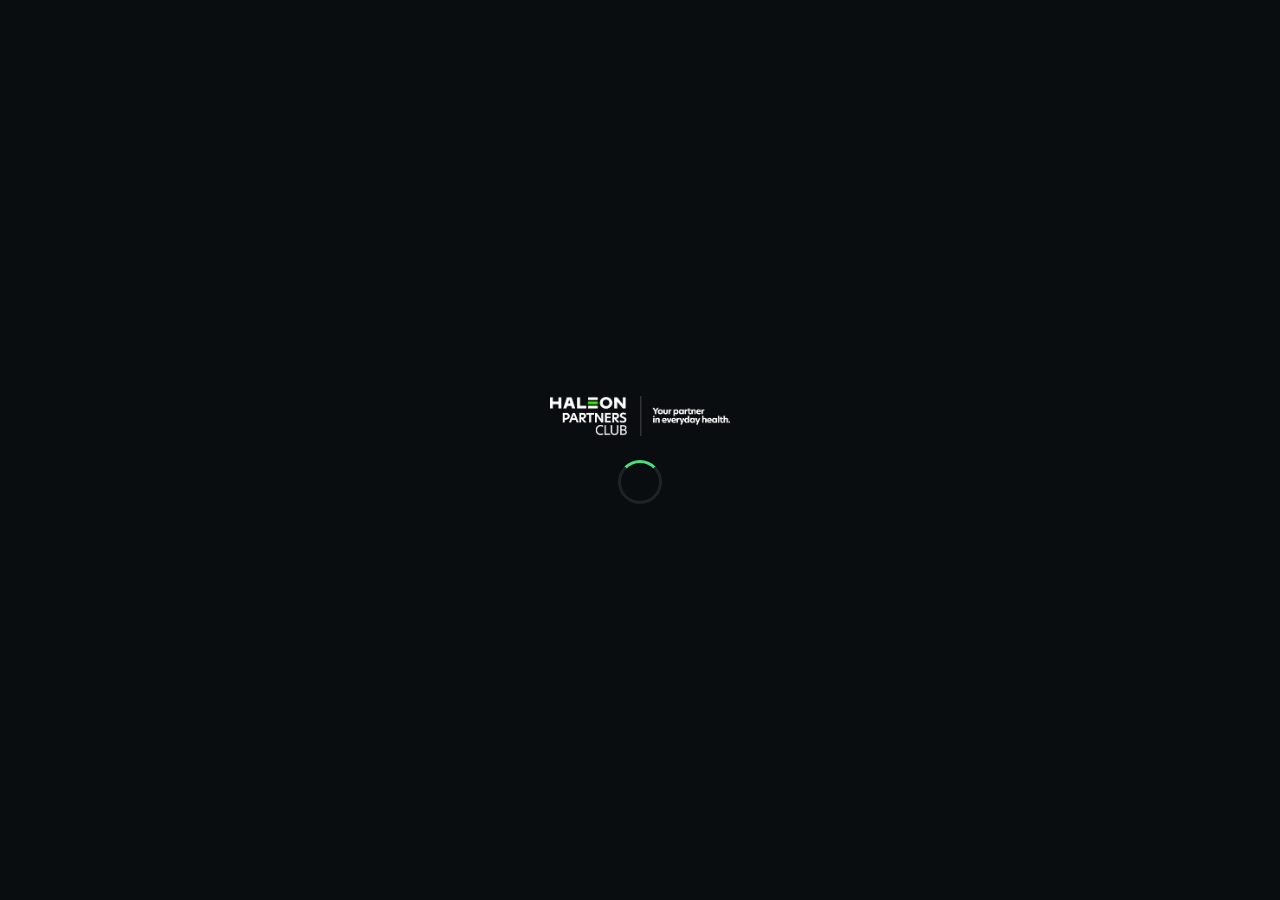
==== index.html @ 747a28b5 "Add files via upload" ====
<!DOCTYPE html>
<html lang="en">
<head>
  <script src="https://cdn.jsdelivr.net/npm/jsqr@1.4.0/dist/jsQR.min.js"></script>
  <meta charset="UTF-8">
  <meta name="viewport" content="width=device-width, initial-scale=1.0">
  <title>Haleon Partners Club</title>
  
  <link href="https://fonts.googleapis.com/css2?family=Poppins:wght@300;400;500;600;700;800;900&display=swap" rel="stylesheet">
  <link rel="stylesheet" href="styles.css">

  <script type="module">
    import { initializeApp }                                from "https://www.gstatic.com/firebasejs/10.12.0/firebase-app.js";
    import { getAuth, createUserWithEmailAndPassword,
             signInWithEmailAndPassword, signOut, sendPasswordResetEmail,
             onAuthStateChanged }                           from "https://www.gstatic.com/firebasejs/10.12.0/firebase-auth.js";
    import { getFirestore, doc, setDoc, getDoc,
             updateDoc, serverTimestamp, onSnapshot }         from "https://www.gstatic.com/firebasejs/10.12.0/firebase-firestore.js";

    const firebaseConfig = {
      apiKey:            "AIzaSyAmVVQEPpfs_K3AfqfjkAaQUF8foj-WxsU",
      authDomain:        "haleon-partners-club.firebaseapp.com",
      projectId:         "haleon-partners-club",
      storageBucket:     "haleon-partners-club.firebasestorage.app",
      messagingSenderId: "1037867331058",
      appId:             "1:1037867331058:web:0777855bac1c681ad88f6b"
    };

    const fbApp = initializeApp(firebaseConfig);
    const auth  = getAuth(fbApp);
    const db    = getFirestore(fbApp);

    window._fb = {
      auth, db,
      doc, setDoc, getDoc, updateDoc, serverTimestamp, onSnapshot,
      createUserWithEmailAndPassword,
      signInWithEmailAndPassword,
      signOut, sendPasswordResetEmail
    };

    onAuthStateChanged(auth, async user => {
      const overlay = document.getElementById('loading-overlay');
      if (overlay) overlay.style.display = 'none';

      if (user) {
        try {
          const snap = await getDoc(doc(db, 'users', user.uid));
          if (snap.exists()) {
            window.bootApp(user.uid, snap.data(), false);
          } else {
            window.showView('view-login');
          }
        } catch (err) {
          console.error('Firestore error on session restore:', err);
          window.showView('view-login');
        }
      } else {
        window.showView('view-login');
      }
    });
  </script>
</head>
<body>
<div class="app" id="app">

  <div class="toast" id="toast"></div>
  <canvas id="confetti-canvas" style="position:fixed;top:0;left:0;width:100%;height:100%;pointer-events:none;z-index:9998;display:none;"></canvas>

  <div class="loading-overlay" id="loading-overlay">
    <img src="assets/logo1.png" alt="Haleon Logo" class="app-logo" style="max-width: 180px;">
    <div class="loading-spinner"></div>
  </div>

  <div class="view auth-view" id="view-login">
    <div class="auth-logo">
      <img src="assets/logo1.png" alt="Haleon Logo" class="app-logo" style="max-width: 200px;">
    </div>
    <div class="auth-title">Welcome back.</div>
    <div class="field"><input type="email"    id="login-email" placeholder="Email address" /></div>
    <div class="field"><input type="password" id="login-pass"  placeholder="Password" /></div>
    
    <div style="text-align: right; margin-bottom: 12px;">
      <a onclick="showView('view-forgot')" style="font-size: 0.85rem; color: var(--green); cursor: pointer;">Forgot Password?</a>
    </div>

    <div class="auth-error" id="login-error"></div>
    <button class="btn-primary" id="btn-login" onclick="doLogin()">LOGIN</button>
    <div class="auth-switch">No account? <a onclick="showView('view-register')">Register</a></div>
  </div>

  <div class="view auth-view" id="view-forgot">
    <div class="auth-logo">
      <img src="assets/logo1.png" alt="Haleon Logo" class="app-logo" style="max-width: 180px;">
      <div class="sub">Password Recovery</div>
    </div>
    <div class="auth-title">Reset Password.</div>
    <p style="color: var(--muted); font-size: 0.9rem; margin-bottom: 20px; text-align: center;">Enter your email and we'll send you a link to reset your password.</p>
    <div class="field"><input type="email" id="forgot-email" placeholder="Email address" /></div>
    <div class="auth-error" id="forgot-error"></div>
    <button class="btn-primary" id="btn-forgot" onclick="doResetPassword()">RESET PASSWORD</button>
    <div class="auth-switch"><a onclick="showView('view-login')">← Back to Login</a></div>
  </div>

  <div class="view auth-view" id="view-register">
    <div class="auth-logo">
      <img src="assets/logo1.png" alt="Haleon Logo" class="app-logo" style="max-width: 200px;">
    </div>
    <div class="auth-title">Create account.</div>
    <div class="field"><input type="text"     id="reg-name"     placeholder="Full name" /></div>
    <div class="field"><input type="email"    id="reg-email"    placeholder="Email address" /></div>
    <div class="field"><input type="tel"      id="reg-phone"    placeholder="Phone number" /></div>
    <div class="field"><input type="text"     id="reg-pharmacy" placeholder="Pharmacy name" /></div>
    <div class="field"><input type="password" id="reg-pass"     placeholder="Password (min 6 chars)" /></div>
    <div class="auth-error" id="reg-error"></div>
    <button class="btn-primary" id="btn-register" onclick="doRegister()">CREATE ACCOUNT</button>
    <div class="auth-switch">Have an account? <a onclick="showView('view-login')">Login</a></div>
  </div>

  <div class="view home-view" id="view-home">
    <div class="top-navbar">
      <div class="top-nav-greeting">Hi, <span id="nav-username">User</span> 👋</div>
      <button class="logout-btn" onclick="doLogout()">Log Out</button>
    </div>
    <div class="home-header">
      <img src="assets/logo3.png" alt="Haleon Logo" class="app-logo" style="max-width: 160px; margin-bottom: 18px;">
      
      <div class="points-big" id="pts-display">0 Points</div>
      <div class="tier-badge" id="tier-badge-home">Student Tier</div>
      <div class="progress-wrap">
        <svg width="140" height="140" viewBox="0 0 140 140">
          <circle class="progress-track" cx="70" cy="70" r="60"/>
          <circle class="progress-fill" id="progress-ring" cx="70" cy="70" r="60"
            stroke-dasharray="376.99" stroke-dashoffset="376.99"/>
        </svg>
        <div class="progress-center">
          <div class="progress-pct" id="progress-pct">0%</div>
          <div class="progress-label">Quiz Completion</div>
        </div>
      </div>
    </div>

    <div class="section">
      <div class="section-title">Your Badges</div>
      <div class="badges-row">
        <div class="badge-chip locked" id="badge-0" onclick="tryClaimBadge(0)">
          <div class="badge-icon" style="background:rgba(74,222,128,0.06)">❤️</div>
          <div class="badge-name">Health Advocate</div>
          <div class="badge-pts">200 pts</div>
        </div>
        <div class="badge-chip locked" id="badge-1" onclick="tryClaimBadge(1)">
          <div class="badge-icon" style="background:rgba(74,222,128,0.06)">🏃</div>
          <div class="badge-name">Daily Mover</div>
          <div class="badge-pts">400 pts</div>
        </div>
        <div class="badge-chip locked" id="badge-2" onclick="tryClaimBadge(2)">
          <div class="badge-icon" style="background:rgba(74,222,128,0.06)">🌿</div>
          <div class="badge-name">Wellness Leader</div>
          <div class="badge-pts">600 pts</div>
        </div>
      </div>
    </div>
    
<div class="section-title" style="padding: 0 24px;">Games Hub</div>
      <div class="quiz-grid" id="games-grid">
        <div class="quiz-grid-card" onclick="openGame('game_basket.html', 'basket')">
          <div class="quiz-grid-num" style="background:rgba(96, 165, 250, 0.15); border-color:#60a5fa; color:#60a5fa;">🛒</div>
          <div class="quiz-grid-label">Build Basket</div>
          <div class="quiz-grid-status" id="gstatus-basket">Play</div>
        </div>
        <div class="quiz-grid-card" onclick="openGame('game_myth.html', 'myth')">
          <div class="quiz-grid-num" style="background:rgba(244, 114, 182, 0.15); border-color:#f472b6; color:#f472b6;">🤔</div>
          <div class="quiz-grid-label">Myth vs Fact</div>
          <div class="quiz-grid-status" id="gstatus-myth">Play</div>
        </div>
        <div class="quiz-grid-card" onclick="openGame('game_buzzer.html', 'buzzer')">
          <div class="quiz-grid-num" style="background:rgba(250, 204, 21, 0.15); border-color:#facc15; color:#facc15;">🚨</div>
          <div class="quiz-grid-label">Buzzer Battle</div>
          <div class="quiz-grid-status" id="gstatus-buzzer">Play</div>
        </div>
        <div class="quiz-grid-card" onclick="openGame('game_memory.html', 'memory')">
          <div class="quiz-grid-num" style="background:rgba(74, 222, 128, 0.15); border-color:var(--green); color:var(--green);">🧠</div>
          <div class="quiz-grid-label">Memory Challenge</div>
          <div class="quiz-grid-status" id="gstatus-memory">Play</div>
        </div>
        <div class="quiz-grid-card" onclick="openGame('game_catch.html', 'catch')">
          <div class="quiz-grid-num" style="background:rgba(167, 139, 250, 0.15); border-color:#a78bfa; color:#a78bfa;">🧺</div>
          <div class="quiz-grid-label">Catch & Win</div>
          <div class="quiz-grid-status" id="gstatus-catch">Play</div>
        </div>
        <div class="quiz-grid-card" onclick="openGame('game_prescription.html', 'prescription')">
          <div class="quiz-grid-num" style="background:rgba(248, 113, 113, 0.15); border-color:#f87171; color:#f87171;">📋</div>
          <div class="quiz-grid-label">Rx Challenge</div>
          <div class="quiz-grid-status" id="gstatus-prescription">Play</div>
        </div>
        <div class="quiz-grid-card" onclick="openGame('game_placement.html', 'placement')">
          <div class="quiz-grid-num" style="background:rgba(56, 189, 248, 0.15); border-color:#38bdf8; color:#38bdf8;">🏬</div>
          <div class="quiz-grid-label">Best Place</div>
          <div class="quiz-grid-status" id="gstatus-placement">Play</div>
        </div>
      </div>

    <div class="section" style="margin-top:20px">
      <div class="section-title">Highlights</div>
      <div class="carousel-wrap">
        <div class="carousel-track" id="carousel-track">
          <div class="carousel-slide" style="background:linear-gradient(135deg,#0d2818,#1a4a2e)">
            <div class="carousel-text">
              <div class="carousel-title">Boost Your Wellness</div>
              <div class="carousel-sub">Complete quizzes to earn more points</div>
            </div>
            <div class="carousel-emoji">💊</div>
          </div>
          <div class="carousel-slide" style="background:linear-gradient(135deg,#1a1a0d,#3a3a10)">
            <div class="carousel-text">
              <div class="carousel-title">Exclusive Rewards</div>
              <div class="carousel-sub">Redeem points for premium products</div>
            </div>
            <div class="carousel-emoji">🎁</div>
          </div>
          <div class="carousel-slide" style="background:linear-gradient(135deg,#0d1a2e,#1a3a5a)">
            <div class="carousel-text">
              <div class="carousel-title">Reach Top Tier</div>
              <div class="carousel-sub">Unlock elite benefits and consultations</div>
            </div>
            <div class="carousel-emoji">🏆</div>
          </div>
        </div>
        <div class="carousel-dots">
          <span class="dot active" onclick="goToSlide(0)"></span>
          <span class="dot" onclick="goToSlide(1)"></span>
          <span class="dot" onclick="goToSlide(2)"></span>
        </div>
      </div>
    </div>

    <div class="section" style="margin-top:20px;padding-bottom:100px">
      <div class="section-title">Rewards Preview</div>
      <div class="rewards-grid">
        <div class="reward-card">
          <div class="reward-img">🧪</div>
          <div class="reward-info">
            <div class="reward-title">Haleon Lab Flask</div>
            <button class="redeem-btn" id="home-redeem-flask" disabled onclick="openRedeemQR('flask','Haleon Lab Flask',300)">300 Pts — Redeem</button>
          </div>
        </div>
        <div class="reward-card">
          <div class="reward-img">🖊️</div>
          <div class="reward-info">
            <div class="reward-title">Haleon Branded Pen</div>
            <button class="redeem-btn" id="home-redeem-pen" disabled onclick="openRedeemQR('pen','Haleon Branded Pen',100)">100 Pts — Redeem</button>
          </div>
        </div>
      </div>
    </div>
  </div>

  <div class="view rewards-view" id="view-scanner" style="padding: 20px;">
    <div class="page-title">Collect Points</div>
    <div class="page-sub" style="margin-bottom: 20px;">Scan QR codes from game stations</div>
    
    <div style="background: var(--surface); border: 1px solid var(--border); border-radius: 18px; padding: 22px; text-align: center;">
      <div class="status-pill" id="scan-status-pill" style="display:inline-flex; align-items:center; gap:8px; background:var(--surface2); border:1px solid var(--border); border-radius:10px; padding:10px 14px; font-size:0.84rem; color:var(--muted); margin-bottom:12px;">
        <div class="status-dot" style="width:8px; height:8px; border-radius:50%; background:var(--muted);"></div>
        <span id="scan-status-text">Camera not started</span>
      </div>
  
      <div id="scan-video-wrap" style="width: 100%; aspect-ratio: 1/1; border-radius: 14px; overflow: hidden; background: #000; position: relative; display: none; margin-bottom: 14px;">
        <video id="scan-video" playsinline autoplay muted style="width: 100%; height: 100%; object-fit: cover;"></video>
      </div>
  
      <button class="btn-primary" id="btn-start-scan" onclick="startPointScanner()">📷 Start Camera</button>
      <button class="btn-secondary" id="btn-stop-scan" style="display: none; margin-top:10px;" onclick="stopPointScanner()">✕ Stop Camera</button>
    </div>
  </div>

  <div class="view rewards-view" id="view-rewards">
    <div class="rewards-header">
      <div class="page-title">Rewards</div>
      <div class="page-sub">Redeem your points for exclusive perks</div>
      <div class="rewards-pts-bar">
        <span class="rewards-pts-label">Your Points</span>
        <span class="rewards-pts-val" id="rewards-pts-display">0 pts</span>
      </div>
    </div>
    <div class="rewards-grid" id="rewards-full-grid" style="padding:16px;"></div>
  </div>

  <div class="view profile-view" id="view-profile">
    <div class="page-title">Membership</div>
    <div class="page-sub" style="margin-bottom:20px">Tap card to flip</div>

    <div class="card-scene" onclick="flipCard()" tabindex="-1">
      <div class="card-inner" id="card-inner">
        <div class="card-face card-front" id="card-face-front">
          <img class="card-png-fill" id="card-front-bg" src="" alt="Membership card front" />
        </div>
        <div class="card-face card-back-face" id="card-face-back">
          <img class="card-png-fill" id="card-back-bg" src="" alt="" />
          <div class="cb-qr-overlay"><div class="cb-qr"><img id="card-qr-img" src="" alt="Member QR" /></div></div>
          <div class="cb-name-overlay" id="cb-name-cell"><span id="card-name-back">User Name</span></div>
          <div class="cb-id-overlay" id="cb-id-cell"><span id="card-num-back">——</span></div>
        </div>
      </div>
    </div>

    <div class="stats-row">
      <div class="stat-box"><div class="stat-val" id="stat-pts">0</div><div class="stat-lbl">Points</div></div>
      <div class="stat-box"><div class="stat-val" id="stat-quizzes">0</div><div class="stat-lbl">Games Done</div></div>
      <div class="stat-box"><div class="stat-val" id="stat-tier">Student</div><div class="stat-lbl">Tier</div></div>
    </div>

    <div class="profile-section">
      <div class="section-title">Badges Collected</div>
      <div class="profile-badges-row" id="profile-badges">
        <div class="profile-badge-empty">No badges claimed yet.</div>
      </div>
    </div>

    <div class="profile-section">
      <div class="section-title">Your Information</div>
      <div class="profile-info-box">
        <div class="info-row"><span>Name</span><strong id="info-name">—</strong></div>
        <div class="info-row"><span>Email</span><strong id="info-email">—</strong></div>
        <div class="info-row"><span>Phone</span><strong id="info-phone">—</strong></div>
        <div class="info-row"><span>Pharmacy</span><strong id="info-pharmacy">—</strong></div>
      </div>
    </div>

    <div class="sync-status" id="sync-status"></div>
  </div>

  <nav class="bottom-nav" id="bottom-nav">
    <div class="nav-tabs">
      <button class="nav-tab active" id="tab-home" onclick="switchTab('home')">
        <svg viewBox="0 0 24 24" fill="none" stroke="currentColor" stroke-width="2"><path d="M3 9l9-7 9 7v11a2 2 0 01-2 2H5a2 2 0 01-2-2z"/><polyline points="9 22 9 12 15 12 15 22"/></svg>
        Home
      </button>
      <button class="nav-tab" id="tab-rewards" onclick="switchTab('rewards')">
        <svg viewBox="0 0 24 24" fill="none" stroke="currentColor" stroke-width="2"><polyline points="20 12 20 22 4 22 4 12"/><rect x="2" y="7" width="20" height="5"/><path d="M12 22V7m0 0H7.5a2.5 2.5 0 010-5C11 2 12 7 12 7zm0 0h4.5a2.5 2.5 0 000-5C13 2 12 7 12 7z"/></svg>
        Rewards
      </button>
      <button class="nav-tab" id="tab-scanner" onclick="switchTab('scanner')">
        <svg viewBox="0 0 24 24" fill="none" stroke="currentColor" stroke-width="2"><path d="M3 7V5a2 2 0 012-2h2M17 3h2a2 2 0 012 2v2M21 17v2a2 2 0 01-2 2h-2M7 21H5a2 2 0 01-2-2v-2"/><rect x="7" y="7" width="10" height="10" rx="1"/></svg>
        Scan
      </button>
      <button class="nav-tab" id="tab-profile" onclick="switchTab('profile')">
        <svg viewBox="0 0 24 24" fill="none" stroke="currentColor" stroke-width="2"><path d="M20 21v-2a4 4 0 00-4-4H8a4 4 0 00-4 4v2"/><circle cx="12" cy="7" r="4"/></svg>
        Profile
      </button>
    </div>
  </nav>

  <div class="dialog-overlay" id="welcome-dialog">
    <div class="dialog-box" style="position:relative;overflow:hidden;">
      <div class="dialog-icon">🎉</div>
      <div class="dialog-title" style="font-size:1.4rem;">Welcome to<br>Haleon Partners Club!</div>
      <div class="dialog-msg" id="welcome-name" style="margin:10px 0 4px;font-size:1.1rem;"></div>
      <div class="dialog-sub" id="welcome-email" style="margin-bottom:14px;word-break:break-all;"></div>
      <button class="btn-primary" onclick="closeWelcomeDialog()">Let's Get Started 🚀</button>
    </div>
  </div>

  <div class="dialog-overlay" id="badge-dialog" onclick="closeBadgeDialog()">
    <div class="dialog-box" onclick="event.stopPropagation()">
      <div class="dialog-icon" id="badge-dialog-icon">❤️</div>
      <div class="dialog-title">Badge Claimed! 🎉</div>
      <div class="dialog-msg" id="badge-dialog-name">Health Advocate</div>
      <div class="dialog-sub">You've earned this badge. Congrats!</div>
      <button class="btn-primary" style="margin-top:16px" onclick="closeBadgeDialog()">Awesome!</button>
    </div>
  </div>

  <div class="dialog-overlay" id="qr-dialog">
    <div class="dialog-box">
      <div class="dialog-title" id="qr-dialog-title">Redeem Reward</div>
      <div class="qr-dialog-code">
        <img id="qr-dialog-img" src="" alt="QR Code" style="width:188px;height:188px;border-radius:8px;display:block;" />
      </div>
      <div class="qr-countdown">Scan within <span id="qr-timer">60</span>s</div>
      <div class="dialog-sub">Show this QR to the usher to claim your reward</div>
      <button class="btn-secondary" style="margin-top:12px" onclick="closeQRDialog()">Cancel</button>
    </div>
  </div>

  <div class="dialog-overlay" id="redeem-success-dialog">
    <div class="dialog-box" style="background:linear-gradient(160deg,var(--surface) 0%,#0d1a12 100%);border-color:rgba(74,222,128,0.35);">
      <div class="dialog-icon">🎁</div>
      <div class="dialog-title" style="color:var(--green)">Reward Redeemed!</div>
      <div class="dialog-msg" id="redeem-success-reward">—</div>
      <div class="dialog-sub" id="redeem-success-pts">—</div>
      <button class="btn-primary" style="margin-top:16px" onclick="closeRedeemSuccessDialog()">Great! 🎉</button>
    </div>
  </div>

</div><script src="app.js"></script>
</body>
</html>
---- styles.css ----
/* ════════════════════════════════════════
   HALEON PARTNERS CLUB — styles.css
   ════════════════════════════════════════ */

:root {
  --bg: #0a0d0f;
  --surface: #111418;
  --surface2: #181c21;
  --border: #1e2329;
  --green: #4ade80;
  --green-dark: #22c55e;
  --green-dim: rgba(74, 222, 128, 0.12);
  --text: #f0f4f8;
  --muted: #6b7a8d;
  --radius: 16px;
}

* { margin: 0; padding: 0; box-sizing: border-box; }

body {
  font-family: 'Poppins', sans-serif;
  background: var(--bg);
  color: var(--text);
  display: flex; justify-content: center; align-items: center;
  min-height: 100vh; -webkit-font-smoothing: antialiased;
}

a { color: var(--green); text-decoration: none; font-weight: 600; cursor: pointer; }

.app-logo { max-width: 200px; height: auto; margin: 0 auto; display: block; }

.app {
  width: 100%; max-width: 480px; height: 100vh;
  display: flex; flex-direction: column;
  background: var(--bg); overflow: hidden; position: relative; margin: 0 auto;
}

.swipe-container { display: flex; flex: 1; overflow: hidden; touch-action: pan-y; }

.view { display: none; flex: 1; flex-direction: column; overflow-y: auto; padding-bottom: 76px; }
.view.active { display: flex; }

/* AUTH */
.auth-view { padding: 48px 28px 32px; justify-content: center; }
.auth-logo { text-align: center; margin-bottom: 48px; }
.auth-logo .sub { font-size: 0.75rem; letter-spacing: 4px; color: var(--muted); text-transform: uppercase; margin-top: 14px; }
.auth-title { font-weight: 700; font-size: 2rem; margin-bottom: 28px; }
.field { margin-bottom: 14px; }
.field input { width: 100%; background: var(--surface2); border: 1px solid var(--border); border-radius: 10px; padding: 14px 16px; color: var(--text); font-family: 'Poppins', sans-serif; font-size: 0.95rem; outline: none; transition: border-color 0.2s; }
.field input:focus { border-color: var(--green); }
.field input::placeholder { color: var(--muted); }
.btn-primary { width: 100%; background: var(--green); color: #000; border: none; border-radius: 10px; padding: 15px; font-family: 'Poppins', sans-serif; font-size: 1.1rem; font-weight: 700; letter-spacing: 1px; cursor: pointer; margin-top: 8px; transition: opacity 0.2s, transform 0.1s; }
.btn-primary:hover { opacity: 0.9; }
.btn-primary:active { transform: scale(0.98); }
.btn-secondary { width: 100%; background: transparent; color: var(--muted); border: 1px solid var(--border); border-radius: 10px; padding: 13px; font-family: 'Poppins', sans-serif; font-size: 1rem; font-weight: 600; cursor: pointer; transition: all 0.2s; }
.btn-secondary:hover { border-color: var(--muted); color: var(--text); }
.auth-switch { text-align: center; margin-top: 20px; color: var(--muted); font-size: 0.9rem; }

/* NAVBAR */
.top-navbar { display: flex; align-items: center; justify-content: space-between; padding: 14px 20px 8px; background: var(--surface); border-bottom: 1px solid var(--border); flex-shrink: 0; z-index: 10; }
.top-nav-greeting { font-weight: 700; font-size: 1.1rem; color: var(--text); }
.top-nav-greeting span { color: var(--green); }
.logout-btn { background: rgba(239, 68, 68, 0.12); color: #f87171; border: 1px solid rgba(239, 68, 68, 0.25); border-radius: 8px; padding: 6px 14px; font-weight: 700; font-size: 0.85rem; cursor: pointer; transition: all 0.2s; letter-spacing: 0.5px; font-family: 'Poppins', sans-serif; }
.logout-btn:hover { background: rgba(239, 68, 68, 0.22); }
.bottom-nav { display: none; background: var(--surface); border-top: 1px solid var(--border); padding: 10px 0 16px; position: fixed; bottom: 0; left: 50%; transform: translateX(-50%); width: 100%; max-width: 480px; z-index: 500; }
.bottom-nav.visible { display: flex; }
.nav-tabs { display: flex; width: 100%; justify-content: space-around; }
.nav-tab { display: flex; flex-direction: column; align-items: center; gap: 4px; color: var(--muted); font-size: 0.7rem; font-weight: 500; letter-spacing: 0.5px; padding: 4px 12px; border-radius: 10px; transition: color 0.2s; cursor: pointer; border: none; background: none; font-family: 'Poppins', sans-serif; }
.nav-tab svg { width: 22px; height: 22px; }
.nav-tab.active { color: var(--green); }

/* HOME */
.home-view { padding: 0; flex-direction: column; }
.home-header { background: linear-gradient(180deg, #0d1a12 0%, var(--bg) 100%); padding: 16px 24px 24px; text-align: center; }
.points-big { font-weight: 800; font-size: 3.2rem; letter-spacing: -1px; line-height: 1; color: var(--text); }
.tier-badge { display: inline-block; background: var(--green-dim); border: 1px solid rgba(74, 222, 128, 0.3); color: var(--green); font-size: 0.75rem; font-weight: 600; letter-spacing: 2px; text-transform: uppercase; padding: 4px 14px; border-radius: 20px; margin: 8px 0 20px; }

/* Progress Ring */
.progress-wrap { position: relative; width: 140px; height: 140px; margin: 0 auto; }
.progress-wrap svg { transform: rotate(-90deg); }
.progress-track { stroke: #1a2820; fill: none; stroke-width: 8; }
.progress-fill { fill: none; stroke: var(--green); stroke-width: 8; stroke-linecap: round; transition: stroke-dashoffset 0.6s cubic-bezier(0.4, 0, 0.2, 1); }
.progress-center { position: absolute; top: 50%; left: 50%; transform: translate(-50%, -50%); text-align: center; }
.progress-pct { font-weight: 700; font-size: 2rem; color: var(--green); line-height: 1; }
.progress-label { font-size: 0.62rem; color: var(--muted); letter-spacing: 1px; text-transform: uppercase; margin-top: 2px; }

.section { padding: 20px 24px 0; }
.section-title { font-weight: 600; font-size: 0.8rem; letter-spacing: 3px; color: var(--muted); text-transform: uppercase; margin-bottom: 14px; }

/* Badges */
.badges-row { display: flex; gap: 12px; flex-wrap: nowrap; overflow-x: auto; padding-bottom: 10px; -webkit-overflow-scrolling: touch; }
.badges-row::-webkit-scrollbar { display: none; }
.badge-chip { display: flex; flex-direction: column; align-items: center; gap: 6px; background: var(--surface2); border: 1px solid var(--border); border-radius: 14px; padding: 14px 18px; flex: 0 0 auto; min-width: 100px; text-align: center; cursor: pointer; transition: all 0.2s; }
.badge-chip.locked { opacity: 0.38; cursor: default; }
.badge-chip.claimable { opacity: 1; border-color: rgba(74, 222, 128, 0.4); cursor: pointer; box-shadow: 0 0 12px rgba(74, 222, 128, 0.15); }
.badge-chip.claimed { opacity: 1; border-color: var(--green); background: var(--green-dim); cursor: default; }
.badge-icon { width: 44px; height: 44px; border-radius: 50%; display: flex; align-items: center; justify-content: center; font-size: 1.2rem; }
.badge-name { font-size: 0.68rem; color: var(--muted); line-height: 1.3; font-weight: 500; }
.badge-pts { font-size: 0.62rem; color: var(--green); font-weight: 600; margin-top: 2px; }

/* Carousel */
.carousel-wrap { position: relative; border-radius: var(--radius); overflow: hidden; margin: 0 -8px; padding: 0 8px; }
.carousel-track { display: flex; transition: transform 0.4s cubic-bezier(0.4, 0, 0.2, 1); }
.carousel-slide { min-width: 100%; height: 120px; border-radius: var(--radius); display: flex; align-items: center; justify-content: space-between; padding: 20px 24px; flex-shrink: 0; }
.carousel-title { font-weight: 700; font-size: 1.3rem; color: #fff; margin-bottom: 4px; }
.carousel-sub { font-size: 0.78rem; color: rgba(255, 255, 255, 0.65); font-weight: 400; }
.carousel-emoji { font-size: 3rem; }
.carousel-dots { display: flex; justify-content: center; gap: 6px; padding: 10px 0 4px; }
.dot { width: 6px; height: 6px; border-radius: 50%; background: var(--border); cursor: pointer; transition: background 0.2s; }
.dot.active { background: var(--green); }

/* ════════════════════════════════════════
   QUIZ GRID (GAMES HUB) - FIXED SIZE
   ════════════════════════════════════════ */
.quiz-grid {
  display: grid; 
  grid-template-columns: 1fr 1fr; /* Strict 2 columns */
  gap: 12px; 
  padding: 0 8px 24px; 
}
.quiz-grid-card {
  background: var(--surface2); 
  border: 1px solid var(--border); 
  border-radius: var(--radius); 
  padding: 16px 12px; 
  display: flex; flex-direction: column; align-items: center; gap: 8px; 
  cursor: pointer; transition: all 0.2s; text-align: center;
}
.quiz-grid-card:hover { border-color: rgba(74, 222, 128, 0.35); }
.quiz-grid-card.answered { border-color: rgba(74, 222, 128, 0.35); background: rgba(74, 222, 128, 0.05); cursor: default; }

.quiz-grid-num {
  width: 40px; height: 40px; 
  border-radius: 50%; background: var(--green-dim); border: 1px solid rgba(74, 222, 128, 0.25);
  color: var(--green); font-weight: 700; font-size: 1.2rem; display: flex; align-items: center; justify-content: center;
}
.quiz-grid-card.answered .quiz-grid-num { background: var(--green); color: #000; border-color: var(--green); }

.quiz-grid-label { font-weight: 600; font-size: 0.95rem; }
.quiz-grid-status { font-size: 0.72rem; color: var(--muted); }
.quiz-grid-card.answered .quiz-grid-status { color: var(--green); }

/* REWARDS */
.rewards-view { padding: 0; flex-direction: column; }
.rewards-header { padding: 24px 20px 16px; border-bottom: 1px solid var(--border); flex-shrink: 0; }
.page-title { font-weight: 700; font-size: 2rem; margin-bottom: 4px; }
.page-sub { color: var(--muted); font-size: 0.85rem; margin-bottom: 14px; font-weight: 400;}
.rewards-pts-bar { display: flex; align-items: center; justify-content: space-between; background: var(--green-dim); border: 1px solid rgba(74, 222, 128, 0.3); border-radius: 10px; padding: 10px 16px; }
.rewards-pts-label { font-size: 0.8rem; color: var(--muted); font-weight: 500;}
.rewards-pts-val { font-weight: 700; font-size: 1.2rem; color: var(--green); }
.rewards-grid { display: grid; grid-template-columns: 1fr 1fr; gap: 12px; padding: 16px 24px; } 
.reward-card { background: var(--surface2); border: 1px solid var(--border); border-radius: var(--radius); overflow: hidden; display: flex; flex-direction: column; }
.reward-img { height: 100px; background: linear-gradient(135deg, #1a2820, #0d1a12); display: flex; align-items: center; justify-content: center; font-size: 2.2rem; }
.reward-info { padding: 14px; display: flex; flex-direction: column; flex-grow: 1; justify-content: space-between;}
.reward-title { font-weight: 600; font-size: 0.9rem; line-height: 1.3; margin-bottom: 12px; }
.redeem-btn { width: 100%; background: var(--green); color: #000; border: none; border-radius: 8px; padding: 10px; font-weight: 600; font-size: 0.85rem; letter-spacing: 0.5px; cursor: pointer; transition: opacity 0.2s; font-family: 'Poppins', sans-serif; }
.redeem-btn:hover:not(:disabled) { opacity: 0.85; }
.redeem-btn:disabled { background: var(--surface); color: var(--muted); border: 1px solid var(--border); cursor: not-allowed; opacity: 0.6; }

/* PROFILE */
.profile-view { padding: 20px 24px 80px; flex-direction: column; } 
.card-scene { perspective: 1000px; width: 100%; aspect-ratio: 1.586 / 1; margin-bottom: 20px; cursor: pointer; flex-shrink: 0; outline: none; -webkit-tap-highlight-color: transparent; }
.card-scene:focus { outline: none; box-shadow: none; }
.card-inner { width: 100%; height: 100%; position: relative; transform-style: preserve-3d; transition: transform 0.65s cubic-bezier(0.4, 0, 0.2, 1); }
.card-inner.flipped { transform: rotateY(180deg); }
.card-face { position: absolute; width: 100%; height: 100%; border-radius: 16px; backface-visibility: hidden; -webkit-backface-visibility: hidden; overflow: hidden; box-shadow: 0 20px 50px rgba(0, 0, 0, 0.5); }
.card-back-face { transform: rotateY(180deg); position: relative; }
.card-png-fill { position: absolute; inset: 0; width: 100%; height: 100%; object-fit: cover; border-radius: 16px; display: block; pointer-events: none; }
.cb-qr-overlay { position: absolute; top: 11%; right:4%; z-index: 2; }
.cb-qr { width: 100px; height: 100px; background: #fff; border-radius: 6px; display: flex; align-items: center; justify-content: center; overflow: hidden; padding: 3px; }
.cb-qr img { width: 68px; height: 68px; display: block; }
.cb-name-overlay { position: absolute; bottom: 70px; left: 0; width: 64%; height: 30%; display: flex; align-items: center; padding: 0 14px; z-index: 2; font-weight: 700; font-size: 24px; letter-spacing: 0.4px; color: #fff; text-shadow: 0 1px 3px rgba(0,0,0,0.4); }
.cb-id-overlay { position: absolute; bottom: 24px; right: 0; width: 36%; height: 30%; display: flex; align-items: center; justify-content: center; z-index: 2; font-weight: 700; font-size: 18px; color: #fff; text-shadow: 0 1px 3px rgba(0,0,0,0.4); }

.stats-row { display: grid; grid-template-columns: repeat(3, 1fr); gap: 12px; margin-bottom: 24px; }
.stat-box { background: var(--surface2); border: 1px solid var(--border); border-radius: 12px; padding: 14px 10px; text-align: center; }
.stat-val { font-weight: 700; font-size: 1.5rem; color: var(--green); }
.stat-lbl { font-size: 0.7rem; color: var(--muted); margin-top: 2px; font-weight: 500;}

.profile-section { margin-bottom: 24px; }
.profile-badges-row { display: flex; flex-wrap: wrap; gap: 10px; align-items: center; }
.profile-badge-item { display: inline-flex; align-items: center; gap: 6px; background: var(--green-dim); border: 1px solid rgba(74, 222, 128, 0.3); color: var(--green); border-radius: 20px; padding: 5px 12px; font-size: 0.82rem; font-weight: 600; margin: 4px 4px 4px 0; }
.profile-badge-empty { font-size: 0.82rem; color: var(--muted); padding: 10px 0; }

.profile-info-box { background: var(--surface2); border: 1px solid var(--border); border-radius: 12px; overflow: hidden; }
.info-row { display: flex; align-items: center; justify-content: space-between; padding: 13px 16px; border-bottom: 1px solid var(--border); font-size: 0.88rem; }
.info-row:last-child { border-bottom: none; }
.info-row span { color: var(--muted); }
.info-row strong { color: var(--text); font-weight: 600; text-align: right;} 

/* TOAST */
.toast { position: fixed; top: 20px; left: 50%; transform: translateX(-50%) translateY(-80px); background: var(--green); color: #000; padding: 12px 24px; border-radius: 30px; font-weight: 600; font-size: 1rem; letter-spacing: 1px; z-index: 9999; transition: transform 0.4s cubic-bezier(0.4, 0, 0.2, 1); pointer-events: none; white-space: nowrap; }
.toast.show { transform: translateX(-50%) translateY(0); }

/* DIALOGS */
.dialog-overlay { position: fixed; inset: 0; background: rgba(0, 0, 0, 0.75); display: none; align-items: center; justify-content: center; z-index: 9990; padding: 24px; backdrop-filter: blur(4px); }
.dialog-overlay.open { display: flex; }
.dialog-box { background: var(--surface); border: 1px solid var(--border); border-radius: 20px; padding: 28px 24px; width: 100%; max-width: 340px; text-align: center; animation: dialogPop 0.3s cubic-bezier(0.34, 1.56, 0.64, 1); }
@keyframes dialogPop { from { transform: scale(0.85); opacity: 0; } to { transform: scale(1); opacity: 1; } }

.dialog-icon { font-size: 3.5rem; margin-bottom: 16px; }
.dialog-title { font-weight: 700; font-size: 1.6rem; margin-bottom: 8px; }
.dialog-msg { color: var(--green); font-weight: 600; font-size: 1.1rem; margin-bottom: 8px; }
.dialog-sub { color: var(--muted); font-size: 0.9rem; line-height: 1.4;}

.qr-dialog-code { margin: 16px auto 12px; background: white; border-radius: 12px; width: 200px; height: 200px; display: flex; align-items: center; justify-content: center; padding: 10px; }
.qr-dialog-code img { display: block; width: 100%; height: 100%;}
.qr-countdown { font-weight: 700; font-size: 1.1rem; color: var(--green); margin-bottom: 6px; }

/* LOADING */
.loading-overlay { position: fixed; inset: 0; background: var(--bg); display: flex; flex-direction: column; align-items: center; justify-content: center; z-index: 99999; gap: 24px; }
.loading-spinner { width: 44px; height: 44px; border-radius: 50%; border: 3px solid var(--border); border-top-color: var(--green); animation: loadSpin 0.8s linear infinite; }
@keyframes loadSpin { to { transform: rotate(360deg); } }

.auth-error { color: #f87171; font-size: 0.85rem; min-height: 20px; margin: -4px 0 10px; text-align: center; }
.sync-status { font-size: 0.8rem; color: var(--green); text-align: center; margin-top: 16px; opacity: 0; transition: opacity 0.4s; }
#welcome-dialog .dialog-box { background: linear-gradient(160deg, var(--surface) 0%, #0d1a12 100%); border-color: rgba(74, 222, 128, 0.35); }
#welcome-dialog .dialog-title { line-height: 1.3; margin-bottom: 12px; }
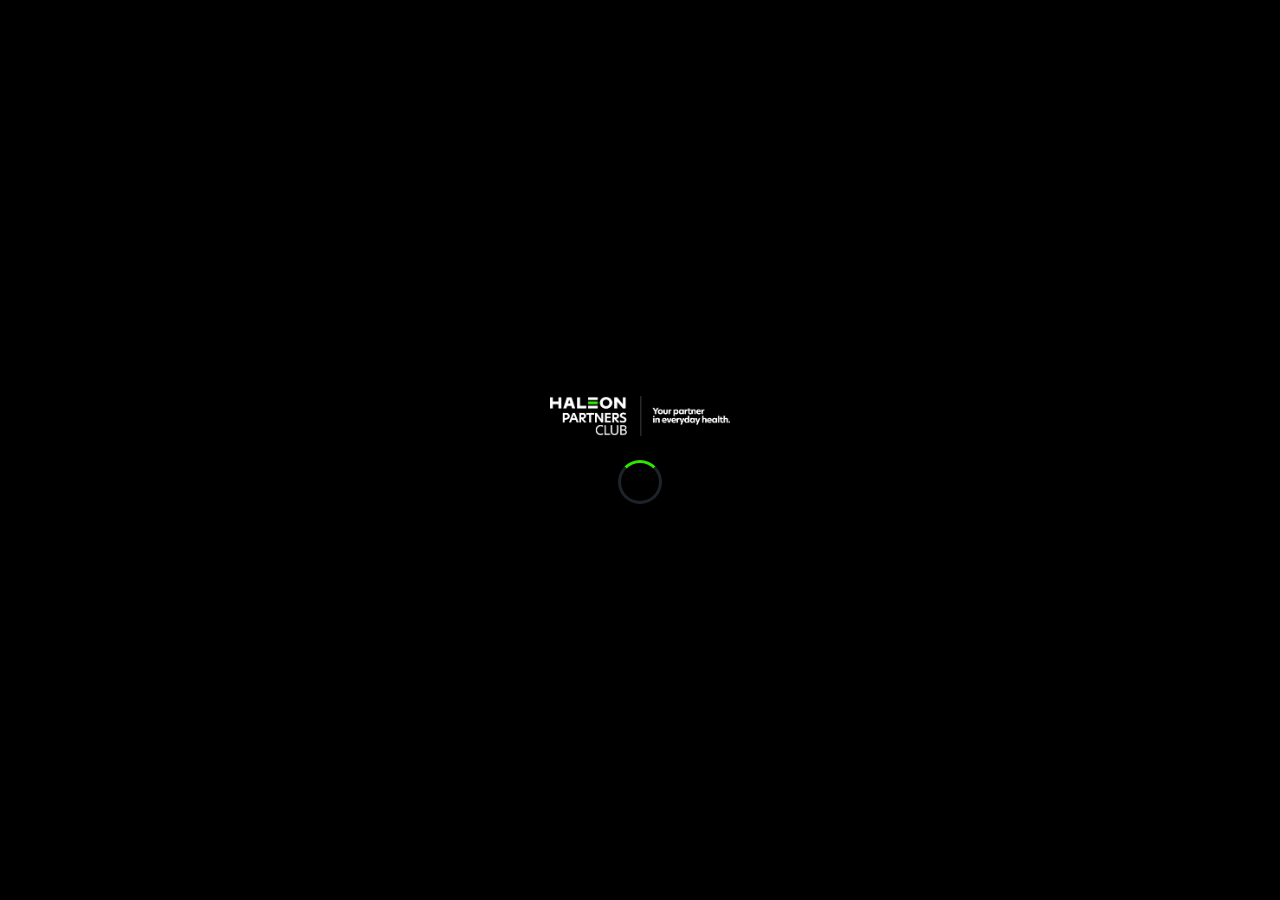
==== commit 881b6da5: "Add files via upload" ====
--- a/index.html
+++ b/index.html
@@ -143,59 +143,94 @@
       <div class="section-title">Your Badges</div>
       <div class="badges-row">
         <div class="badge-chip locked" id="badge-0" onclick="tryClaimBadge(0)">
-          <div class="badge-icon" style="background:rgba(74,222,128,0.06)">❤️</div>
+          <div class="badge-icon" style="background:rgba(74,222,128,0.06)">
+            <img src="assets/Health Advocate.png" alt="Health Advocate" style="width: 32px; height: 32px; object-fit: contain;">
+          </div>
           <div class="badge-name">Health Advocate</div>
           <div class="badge-pts">200 pts</div>
         </div>
         <div class="badge-chip locked" id="badge-1" onclick="tryClaimBadge(1)">
-          <div class="badge-icon" style="background:rgba(74,222,128,0.06)">🏃</div>
+          <div class="badge-icon" style="background:rgba(74,222,128,0.06)">
+            <img src="assets/Daily Mover.png" alt="Daily Mover" style="width: 32px; height: 32px; object-fit: contain;">
+          </div>
           <div class="badge-name">Daily Mover</div>
           <div class="badge-pts">400 pts</div>
         </div>
         <div class="badge-chip locked" id="badge-2" onclick="tryClaimBadge(2)">
-          <div class="badge-icon" style="background:rgba(74,222,128,0.06)">🌿</div>
+          <div class="badge-icon" style="background:rgba(74,222,128,0.06)">
+            <img src="assets/Wellness Leader.png" alt="Wellness Leader" style="width: 32px; height: 32px; object-fit: contain;">
+          </div>
           <div class="badge-name">Wellness Leader</div>
           <div class="badge-pts">600 pts</div>
         </div>
       </div>
     </div>
     
-<div class="section-title" style="padding: 0 24px;">Games Hub</div>
+    <div class="section-title" style="padding: 0 24px;">Games Hub</div>
       <div class="quiz-grid" id="games-grid">
         <div class="quiz-grid-card" onclick="openGame('game_basket.html', 'basket')">
-          <div class="quiz-grid-num" style="background:rgba(96, 165, 250, 0.15); border-color:#60a5fa; color:#60a5fa;">🛒</div>
+          <div class="quiz-grid-num" style="background:rgba(96, 165, 250, 0.15); border-color:#60a5fa;">
+            <img src="assets/Build Basket.png" alt="Build Basket" style="width: 28px; height: 28px; object-fit: contain;">
+          </div>
           <div class="quiz-grid-label">Build Basket</div>
           <div class="quiz-grid-status" id="gstatus-basket">Play</div>
         </div>
         <div class="quiz-grid-card" onclick="openGame('game_myth.html', 'myth')">
-          <div class="quiz-grid-num" style="background:rgba(244, 114, 182, 0.15); border-color:#f472b6; color:#f472b6;">🤔</div>
+          <div class="quiz-grid-num" style="background:rgba(96, 165, 250, 0.15); border-color:#60a5fa;">
+            <img src="assets/Myth & Fact.png" alt="Myth vs Fact" style="width: 28px; height: 28px; object-fit: contain;">
+          </div>
           <div class="quiz-grid-label">Myth vs Fact</div>
           <div class="quiz-grid-status" id="gstatus-myth">Play</div>
         </div>
+
         <div class="quiz-grid-card" onclick="openGame('game_buzzer.html', 'buzzer')">
-          <div class="quiz-grid-num" style="background:rgba(250, 204, 21, 0.15); border-color:#facc15; color:#facc15;">🚨</div>
+          <div class="quiz-grid-num" style="background:rgba(96, 165, 250, 0.15); border-color:#60a5fa;">
+            <img src="assets/Buzzer Battle.png" alt="Buzzer Battle" style="width: 28px; height: 28px; object-fit: contain;">
+          </div>
           <div class="quiz-grid-label">Buzzer Battle</div>
           <div class="quiz-grid-status" id="gstatus-buzzer">Play</div>
         </div>
         <div class="quiz-grid-card" onclick="openGame('game_memory.html', 'memory')">
-          <div class="quiz-grid-num" style="background:rgba(74, 222, 128, 0.15); border-color:var(--green); color:var(--green);">🧠</div>
+          <div class="quiz-grid-num" style="background:rgba(96, 165, 250, 0.15); border-color:#60a5fa;">
+            <img src="assets/Memory Challenge.png" alt="Memory Challenge" style="width: 28px; height: 28px; object-fit: contain;">
+          </div>
           <div class="quiz-grid-label">Memory Challenge</div>
           <div class="quiz-grid-status" id="gstatus-memory">Play</div>
         </div>
         <div class="quiz-grid-card" onclick="openGame('game_catch.html', 'catch')">
-          <div class="quiz-grid-num" style="background:rgba(167, 139, 250, 0.15); border-color:#a78bfa; color:#a78bfa;">🧺</div>
+          <div class="quiz-grid-num" style="background:rgba(96, 165, 250, 0.15); border-color:#60a5fa;">
+            <img src="assets/Catch.png" alt="Catch & Win" style="width: 28px; height: 28px; object-fit: contain;">
+          </div>
           <div class="quiz-grid-label">Catch & Win</div>
           <div class="quiz-grid-status" id="gstatus-catch">Play</div>
         </div>
         <div class="quiz-grid-card" onclick="openGame('game_prescription.html', 'prescription')">
-          <div class="quiz-grid-num" style="background:rgba(248, 113, 113, 0.15); border-color:#f87171; color:#f87171;">📋</div>
+          <div class="quiz-grid-num" style="background:rgba(96, 165, 250, 0.15); border-color:#60a5fa;">
+            <img src="assets/Rx Challenge.png" alt="Rx Challenge" style="width: 28px; height: 28px; object-fit: contain;">
+          </div>
           <div class="quiz-grid-label">Rx Challenge</div>
           <div class="quiz-grid-status" id="gstatus-prescription">Play</div>
         </div>
         <div class="quiz-grid-card" onclick="openGame('game_placement.html', 'placement')">
-          <div class="quiz-grid-num" style="background:rgba(56, 189, 248, 0.15); border-color:#38bdf8; color:#38bdf8;">🏬</div>
+          <div class="quiz-grid-num" style="background:rgba(96, 165, 250, 0.15); border-color:#60a5fa;">
+            <img src="assets/Best Place.png" alt="Best Place" style="width: 28px; height: 28px; object-fit: contain;">
+          </div>
           <div class="quiz-grid-label">Best Place</div>
           <div class="quiz-grid-status" id="gstatus-placement">Play</div>
+        </div>
+        <div class="quiz-grid-card" onclick="openGame('game_mitohype.html', 'mitohype')">
+          <div class="quiz-grid-num" style="background:rgba(96, 165, 250, 0.15); border-color:#60a5fa;">
+            <img src="assets/Panadol Challenge.png" alt="Panadol Game" style="width: 28px; height: 28px; object-fit: contain;">
+          </div>
+          <div class="quiz-grid-label">Panadol Game</div>
+          <div class="quiz-grid-status" id="gstatus-mitohype">Play</div>
+        </div>
+        <div class="quiz-grid-card" onclick="openGame('game_spin.html', 'spin')">
+          <div class="quiz-grid-num" style="background:rgba(96, 165, 250, 0.15); border-color:#60a5fa;">
+            <img src="assets/Spin to Win.png" alt="Spin to Win" style="width: 28px; height: 28px; object-fit: contain;">
+          </div>
+          <div class="quiz-grid-label">Spin to Win</div>
+          <div class="quiz-grid-status" id="gstatus-spin">Play</div>
         </div>
       </div>
 
@@ -237,19 +272,20 @@
       <div class="section-title">Rewards Preview</div>
       <div class="rewards-grid">
         <div class="reward-card">
-          <div class="reward-img">🧪</div>
-          <div class="reward-info">
-            <div class="reward-title">Haleon Lab Flask</div>
-            <button class="redeem-btn" id="home-redeem-flask" disabled onclick="openRedeemQR('flask','Haleon Lab Flask',300)">300 Pts — Redeem</button>
-          </div>
-        </div>
-        <div class="reward-card">
           <div class="reward-img">🖊️</div>
           <div class="reward-info">
             <div class="reward-title">Haleon Branded Pen</div>
             <button class="redeem-btn" id="home-redeem-pen" disabled onclick="openRedeemQR('pen','Haleon Branded Pen',100)">100 Pts — Redeem</button>
           </div>
         </div>
+        <div class="reward-card">
+          <div class="reward-img">🧪</div>
+          <div class="reward-info">
+            <div class="reward-title">Haleon Flask</div>
+            <button class="redeem-btn" id="home-redeem-flask" disabled onclick="openRedeemQR('flask','Haleon Lab Flask',300)">300 Pts — Redeem</button>
+          </div>
+        </div>
+      
       </div>
     </div>
   </div>
@@ -362,7 +398,9 @@
 
   <div class="dialog-overlay" id="badge-dialog" onclick="closeBadgeDialog()">
     <div class="dialog-box" onclick="event.stopPropagation()">
-      <div class="dialog-icon" id="badge-dialog-icon">❤️</div>
+      <div class="dialog-icon" id="badge-dialog-icon">
+        <img src="assets/Health Advocate.png" alt="Badge" style="width: 60px; height: 60px; object-fit: contain;">
+      </div>
       <div class="dialog-title">Badge Claimed! 🎉</div>
       <div class="dialog-msg" id="badge-dialog-name">Health Advocate</div>
       <div class="dialog-sub">You've earned this badge. Congrats!</div>
--- a/styles.css
+++ b/styles.css
@@ -3,12 +3,12 @@
    ════════════════════════════════════════ */
 
 :root {
-  --bg: #0a0d0f;
+  --bg: #000000;
   --surface: #111418;
   --surface2: #181c21;
   --border: #1e2329;
-  --green: #4ade80;
-  --green-dark: #22c55e;
+  --green: #2ee701;
+  --green-dark: #2ee701;
   --green-dim: rgba(74, 222, 128, 0.12);
   --text: #f0f4f8;
   --muted: #6b7a8d;
